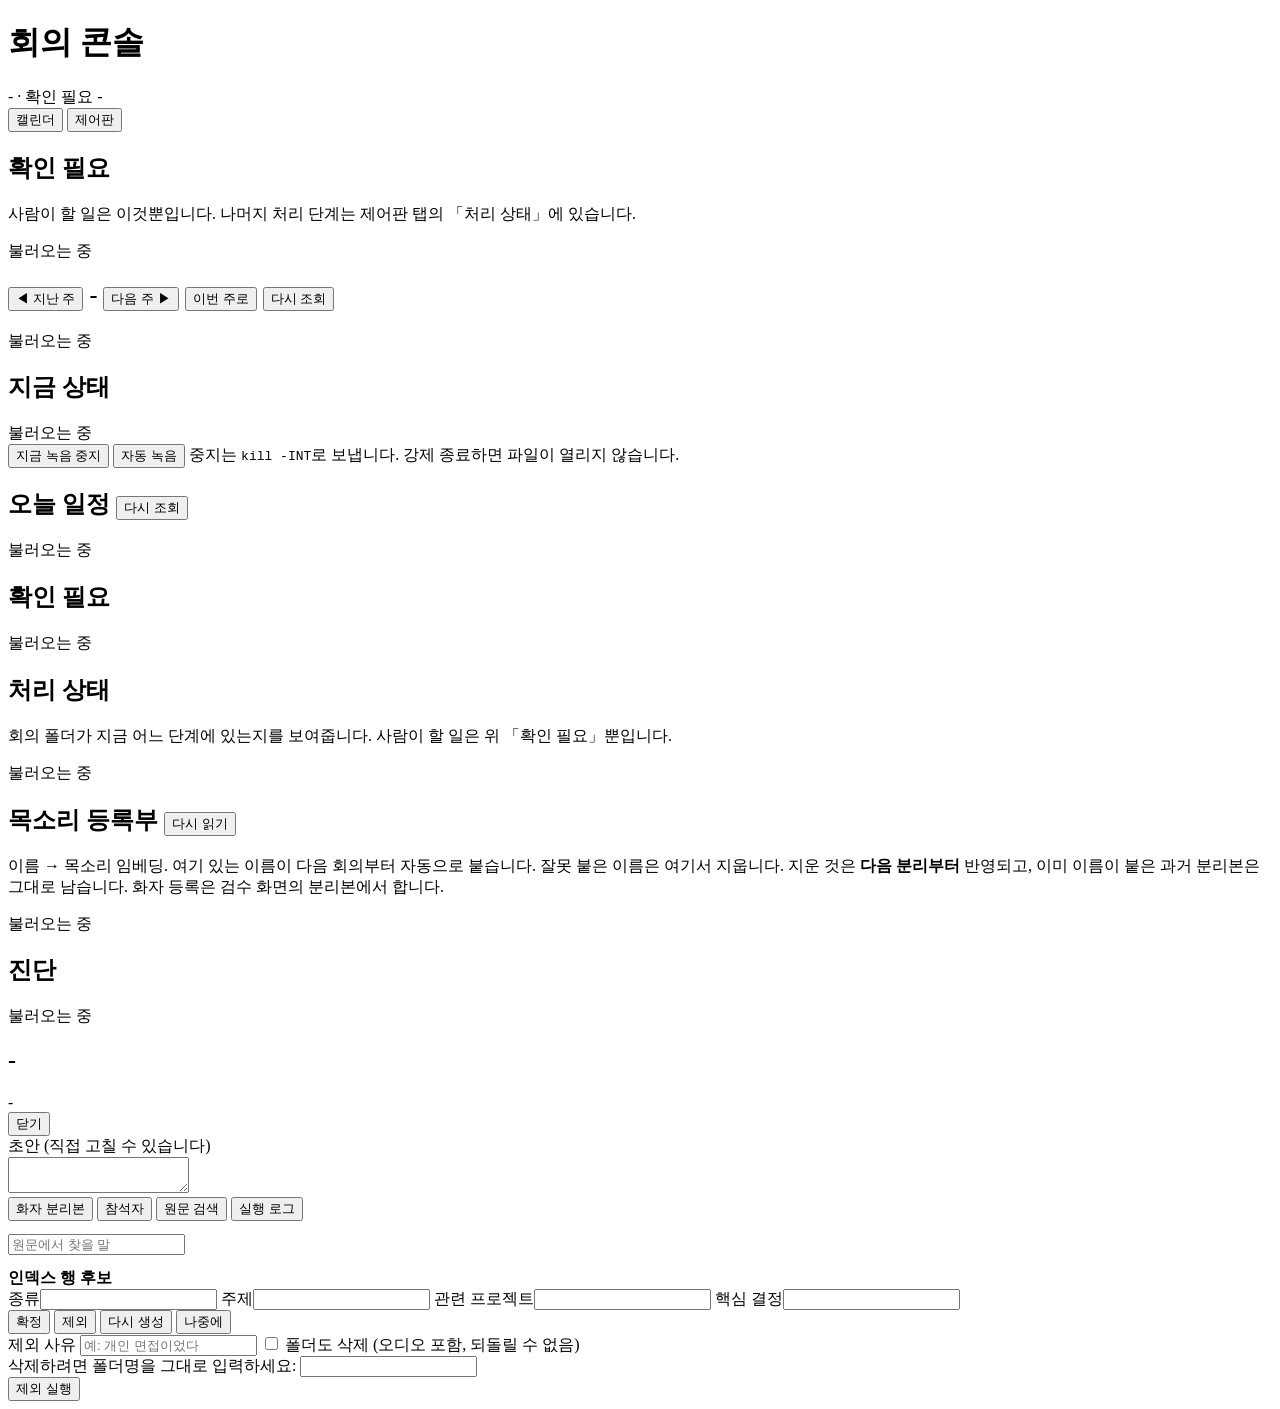
==== meeting-console/static/index.html @ 1160221f "meeting-console: 맥용 회의 녹음·STT·노트 콘솔 (메뉴바 앱 + 설치 번들)" ====
<!DOCTYPE html>
<html lang="ko">
<head>
<meta charset="utf-8">
<meta name="viewport" content="width=device-width, initial-scale=1">
<title>회의 콘솔</title>
<link rel="stylesheet" href="/static/style.css">
</head>
<body>
<header>
  <h1>회의 콘솔</h1>
  <div class="meta"><span id="clock">-</span> · <span id="waiting">확인 필요 -</span></div>
</header>

<!-- 첫 화면은 캘린더다 (스펙 8절 결정 4). 제어판은 두 번째 탭으로 내렸다 -->
<nav id="toptabs">
  <button class="toptab on" data-panel="calendar">캘린더</button>
  <button class="toptab" data-panel="control">제어판</button>
</nav>

<main id="panel-calendar">
  <section class="card" id="card-review">
    <h2>확인 필요 <span id="review-n" class="meta"></span></h2>
    <p class="hint">사람이 할 일은 이것뿐입니다. 나머지 처리 단계는 제어판 탭의 「처리 상태」에 있습니다.</p>
    <div id="review-list">불러오는 중</div>
  </section>

  <section class="card" id="card-week">
    <h2>
      <button id="wk-prev" class="small">◀ 지난 주</button>
      <span id="wk-range">-</span>
      <button id="wk-next" class="small">다음 주 ▶</button>
      <button id="wk-this" class="small">이번 주로</button>
      <button id="wk-reload" class="small">다시 조회</button>
    </h2>
    <div id="wk-sum" class="meta">불러오는 중</div>
    <div id="wk-err"></div>
    <div id="wk-grid"></div>
  </section>
</main>

<main id="panel-control" class="hidden">
  <section class="card" id="card-now">
    <h2>지금 상태</h2>
    <div id="now">불러오는 중</div>
    <div class="row-btn">
      <button id="btn-stop" class="danger">지금 녹음 중지</button>
      <button id="btn-auto">자동 녹음</button>
      <span class="hint">중지는 <code>kill -INT</code>로 보냅니다. 강제 종료하면 파일이 열리지 않습니다.</span>
    </div>
  </section>

  <section class="card">
    <h2>오늘 일정 <button id="btn-today" class="small">다시 조회</button></h2>
    <div id="today">불러오는 중</div>
  </section>

  <section class="card" id="card-queue-review">
    <h2>확인 필요</h2>
    <div id="queue-review">불러오는 중</div>
  </section>

  <section class="card">
    <h2>처리 상태</h2>
    <p class="hint">회의 폴더가 지금 어느 단계에 있는지를 보여줍니다. 사람이 할 일은 위 「확인 필요」뿐입니다.</p>
    <div id="queue">불러오는 중</div>
  </section>

  <section class="card">
    <h2>목소리 등록부 <button id="reg-reload" class="small">다시 읽기</button></h2>
    <p class="hint">이름 → 목소리 임베딩. 여기 있는 이름이 다음 회의부터 자동으로 붙습니다.
      잘못 붙은 이름은 여기서 지웁니다. 지운 것은 <b>다음 분리부터</b> 반영되고, 이미 이름이 붙은
      과거 분리본은 그대로 남습니다. 화자 등록은 검수 화면의 분리본에서 합니다.</p>
    <div id="reg-body">불러오는 중</div>
  </section>

  <section class="card">
    <h2>진단</h2>
    <div id="diag">불러오는 중</div>
  </section>
</main>

<div id="overlay" class="hidden">
  <div id="detail">
    <div id="detail-head">
      <div>
        <h2 id="d-title">-</h2>
        <div class="meta" id="d-meta">-</div>
      </div>
      <button id="d-close" class="small">닫기</button>
    </div>
    <div id="d-warn"></div>
    <div id="spk-line"></div>
    <!-- 폴더가 없는 일정을 눌렀을 때. 캘린더 정보와 예상 폴더명만 보여준다 (스펙 3-6) -->
    <div id="d-cal" class="hidden"></div>
    <div id="detail-body">
      <div class="pane">
        <label class="paneL">초안 (직접 고칠 수 있습니다)</label>
        <!-- [?] 표기와 (미기입) 칸을 세어 눈에 띄게 띄운다 (스펙 5-2). 누르면 그 자리로 간다 -->
        <div id="d-marks" class="marks"></div>
        <textarea id="d-draft" spellcheck="false"></textarea>
      </div>
      <div class="pane">
        <div class="tabs">
          <button class="tab on" data-tab="speakers">화자 분리본</button>
          <button class="tab" data-tab="attendees">참석자</button>
          <button class="tab" data-tab="search">원문 검색</button>
          <button class="tab" data-tab="log">실행 로그</button>
        </div>
        <div id="t-speakers" class="tabbody"><pre></pre></div>
        <div id="t-attendees" class="tabbody hidden"><pre></pre></div>
        <div id="t-search" class="tabbody hidden">
          <input id="q" placeholder="원문에서 찾을 말">
          <div id="q-hits"></div>
        </div>
        <div id="t-log" class="tabbody hidden"><pre></pre></div>
      </div>
      <!-- 화자 등록 서랍. 분리본의 SPEAKER_NN 칩을 누르면 초안 옆에 나란히 열린다 (스펙 8절 결정 1) -->
      <aside id="drawer" class="pane hidden"></aside>
    </div>
    <div id="index-row">
      <strong>인덱스 행 후보</strong>
      <div class="grid4">
        <label>종류<input id="ir-0"></label>
        <label>주제<input id="ir-1"></label>
        <label>관련 프로젝트<input id="ir-2"></label>
        <label>핵심 결정<input id="ir-3"></label>
      </div>
    </div>
    <div id="detail-foot">
      <button id="b-approve" class="primary">확정</button>
      <button id="b-exclude">제외</button>
      <button id="b-regen">다시 생성</button>
      <button id="b-later" class="small">나중에</button>
      <span id="d-msg"></span>
    </div>
    <div id="exclude-box" class="hidden">
      <label>제외 사유 <input id="x-reason" placeholder="예: 개인 면접이었다"></label>
      <label class="chk"><input type="checkbox" id="x-del"> 폴더도 삭제 (오디오 포함, 되돌릴 수 없음)</label>
      <div id="x-confirm-box" class="hidden">
        <label>삭제하려면 폴더명을 그대로 입력하세요: <code id="x-folder"></code>
          <input id="x-confirm" autocomplete="off"></label>
      </div>
      <button id="x-go">제외 실행</button>
    </div>
  </div>
</div>
<script src="/static/app.js"></script>
</body>
</html>
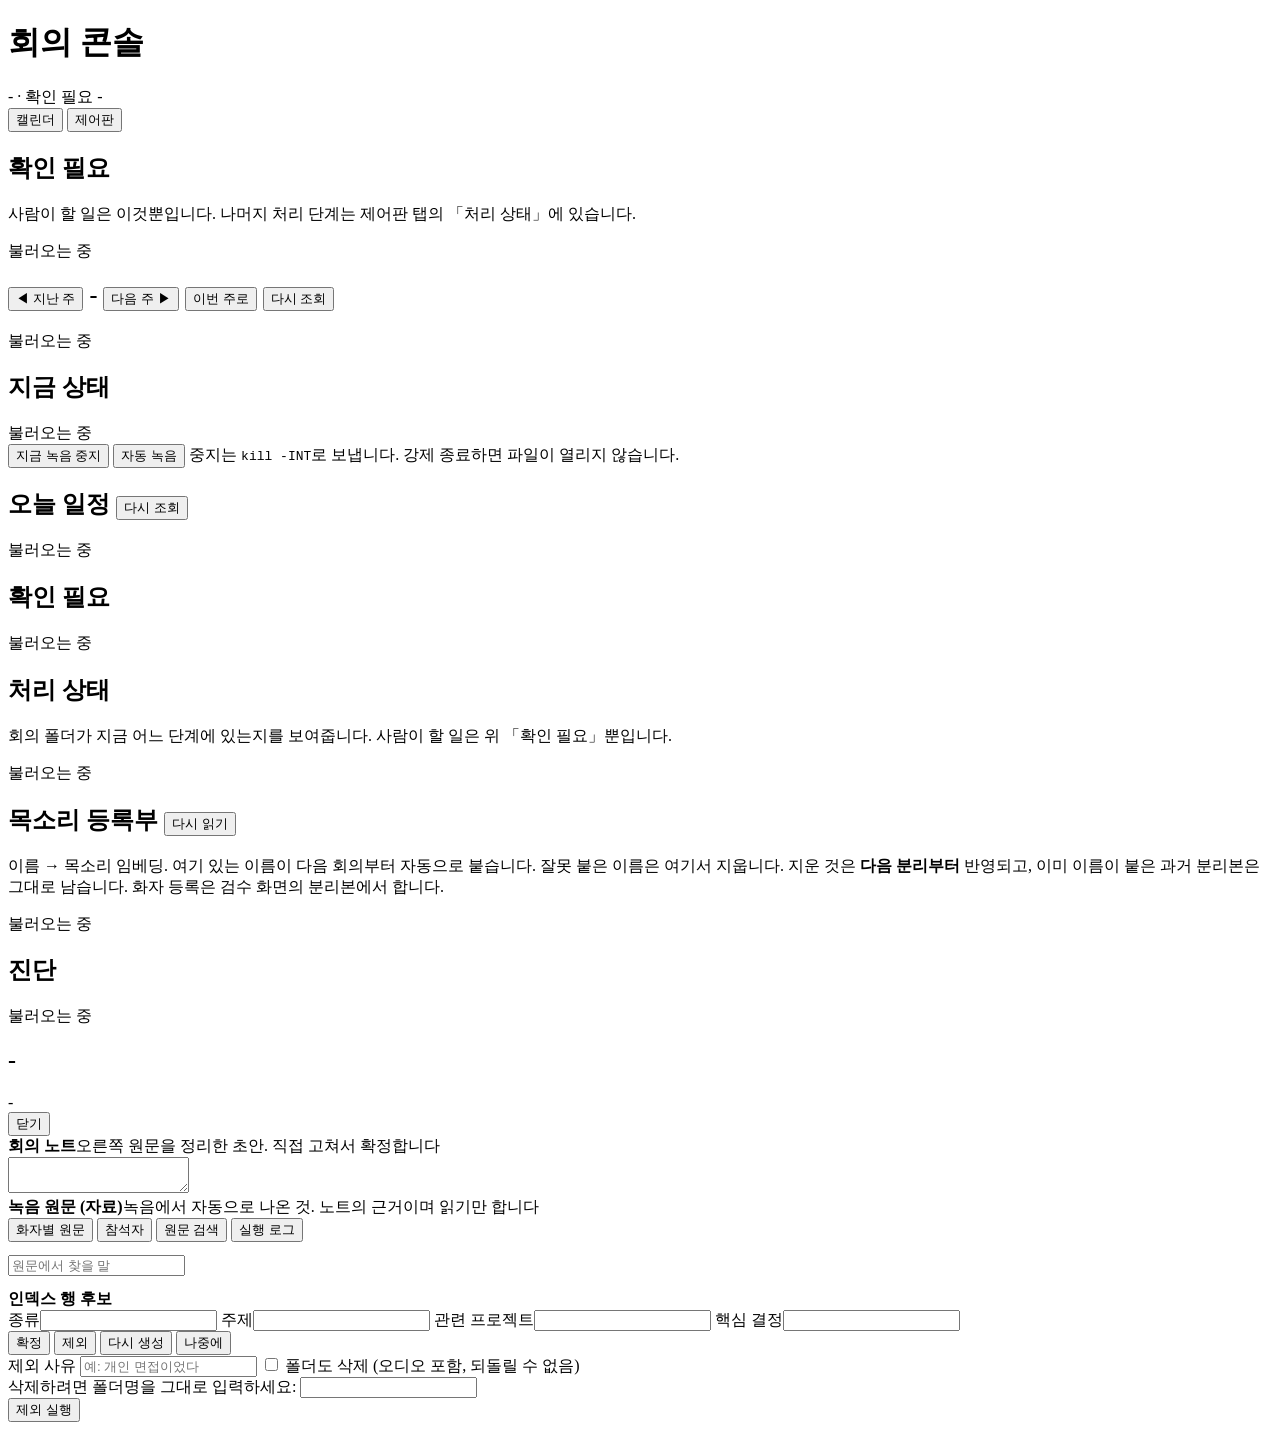
==== commit 4d71c7a9: "검수 창 두 칸에 역할 머리띠 (회의 노트 / 녹음 원문)" ====
--- a/meeting-console/static/index.html
+++ b/meeting-console/static/index.html
@@ -95,14 +95,16 @@
     <div id="d-cal" class="hidden"></div>
     <div id="detail-body">
       <div class="pane">
-        <label class="paneL">초안 (직접 고칠 수 있습니다)</label>
+        <!-- 왼쪽 = 정리된 노트, 오른쪽 = 녹음에서 나온 원문 자료. 어느 쪽이 무엇인지 첫눈에 갈리게 머리띠를 붙인다 (2026-09-08 사용자 피드백) -->
+        <div class="paneH note"><b>회의 노트</b><span id="note-sub">오른쪽 원문을 정리한 초안. 직접 고쳐서 확정합니다</span></div>
         <!-- [?] 표기와 (미기입) 칸을 세어 눈에 띄게 띄운다 (스펙 5-2). 누르면 그 자리로 간다 -->
         <div id="d-marks" class="marks"></div>
         <textarea id="d-draft" spellcheck="false"></textarea>
       </div>
       <div class="pane">
+        <div class="paneH src"><b>녹음 원문 (자료)</b><span>녹음에서 자동으로 나온 것. 노트의 근거이며 읽기만 합니다</span></div>
         <div class="tabs">
-          <button class="tab on" data-tab="speakers">화자 분리본</button>
+          <button class="tab on" data-tab="speakers">화자별 원문</button>
           <button class="tab" data-tab="attendees">참석자</button>
           <button class="tab" data-tab="search">원문 검색</button>
           <button class="tab" data-tab="log">실행 로그</button>
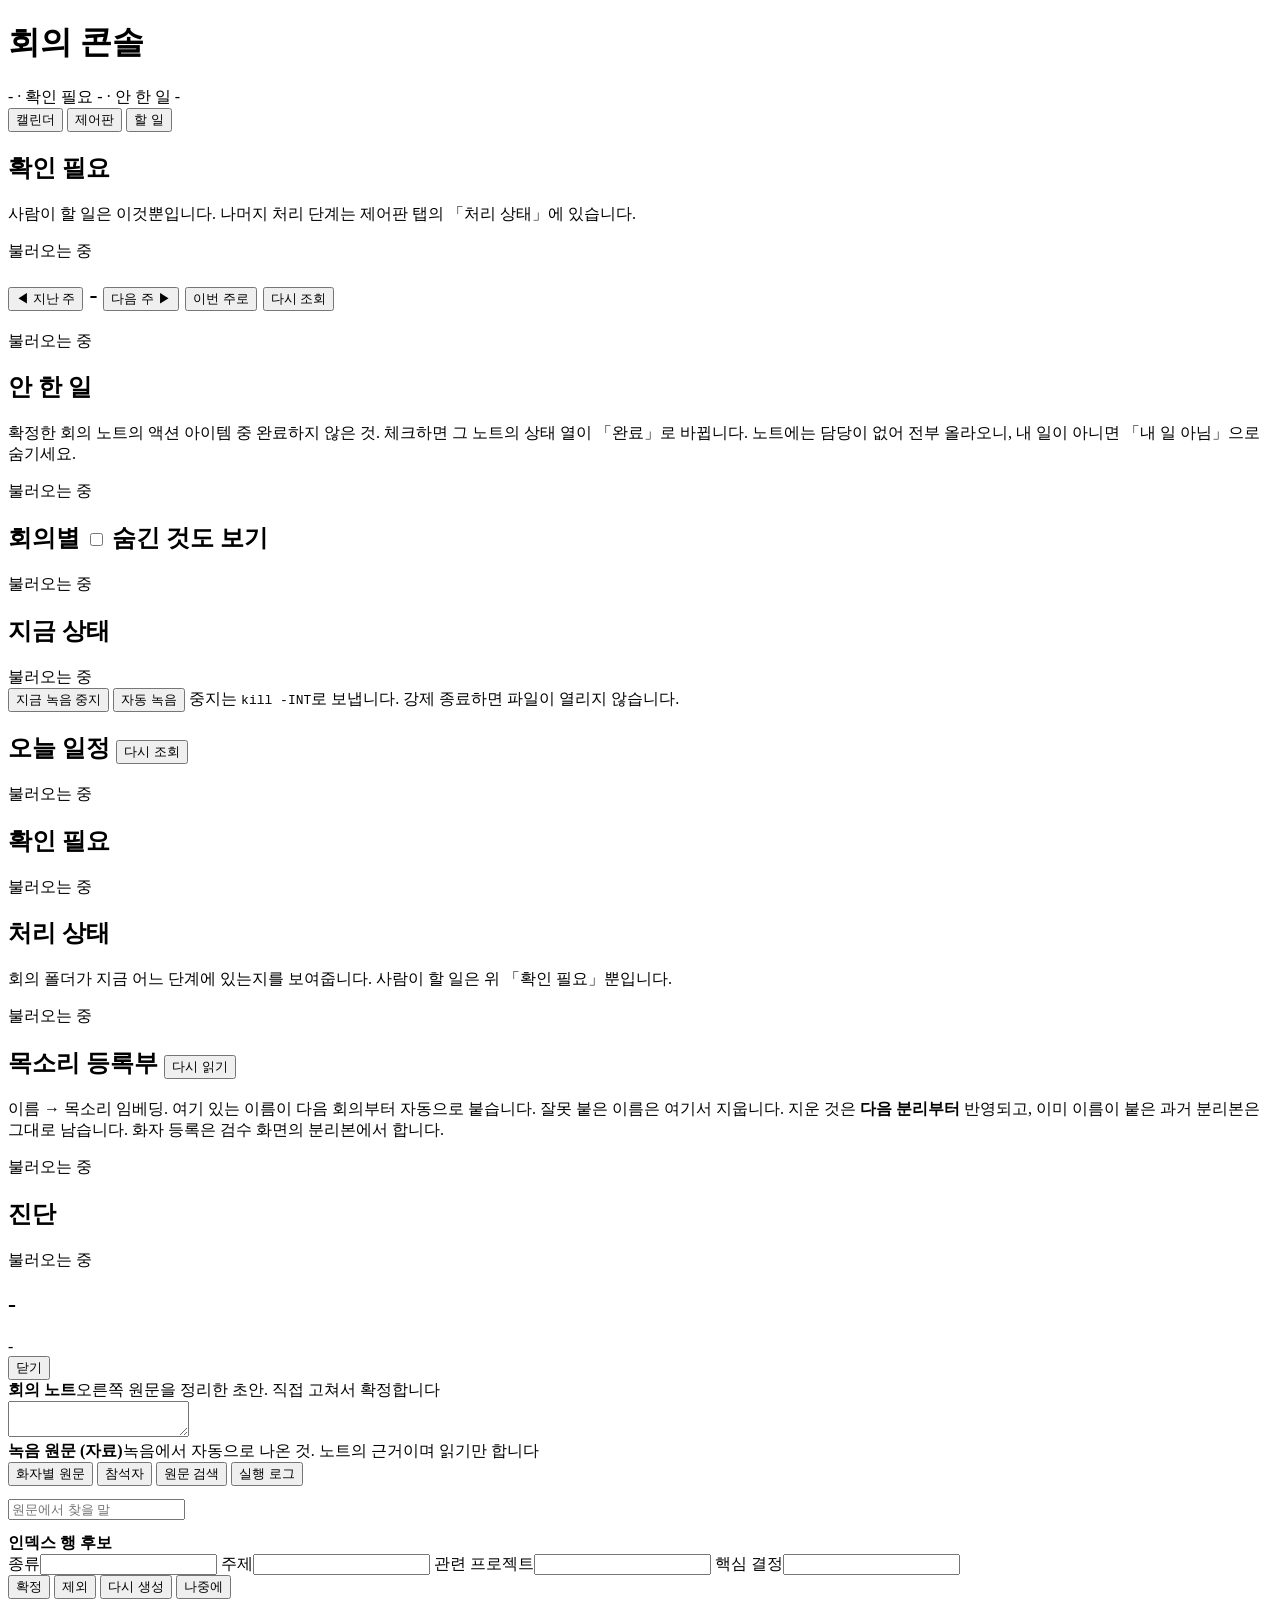
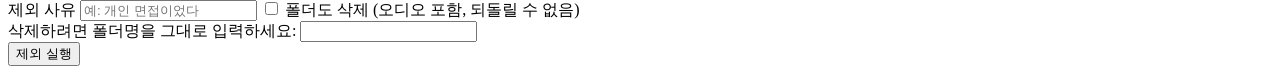
==== commit 7281f088: "할 일 탭: 확정 노트 액션 아이템 모아 체크" ====
--- a/meeting-console/static/index.html
+++ b/meeting-console/static/index.html
@@ -9,13 +9,14 @@
 <body>
 <header>
   <h1>회의 콘솔</h1>
-  <div class="meta"><span id="clock">-</span> · <span id="waiting">확인 필요 -</span></div>
+  <div class="meta"><span id="clock">-</span> · <span id="waiting">확인 필요 -</span> · <span id="todo-open">안 한 일 -</span></div>
 </header>
 
 <!-- 첫 화면은 캘린더다 (스펙 8절 결정 4). 제어판은 두 번째 탭으로 내렸다 -->
 <nav id="toptabs">
   <button class="toptab on" data-panel="calendar">캘린더</button>
   <button class="toptab" data-panel="control">제어판</button>
+  <button class="toptab" data-panel="todo">할 일 <span id="todo-badge" class="badge"></span></button>
 </nav>
 
 <main id="panel-calendar">
@@ -36,6 +37,20 @@
     <div id="wk-sum" class="meta">불러오는 중</div>
     <div id="wk-err"></div>
     <div id="wk-grid"></div>
+  </section>
+</main>
+
+<!-- 할 일: 확정 노트의 액션 아이템을 한 화면에 모은다 (스펙 5단계, 2026-09-08). 완료 체크는 노트의 상태 열에 쓴다 -->
+<main id="panel-todo" class="hidden">
+  <section class="card" id="card-todo-open">
+    <h2>안 한 일 <span id="todo-open-n" class="meta"></span></h2>
+    <p class="hint">확정한 회의 노트의 액션 아이템 중 완료하지 않은 것. 체크하면 그 노트의 상태 열이 「완료」로 바뀝니다.
+      노트에는 담당이 없어 전부 올라오니, 내 일이 아니면 「내 일 아님」으로 숨기세요.</p>
+    <div id="todo-open-list">불러오는 중</div>
+  </section>
+  <section class="card" id="card-todo-by">
+    <h2>회의별 <span class="meta"><label class="chk"><input type="checkbox" id="todo-show-hidden"> 숨긴 것도 보기</label></span></h2>
+    <div id="todo-by-list">불러오는 중</div>
   </section>
 </main>
 
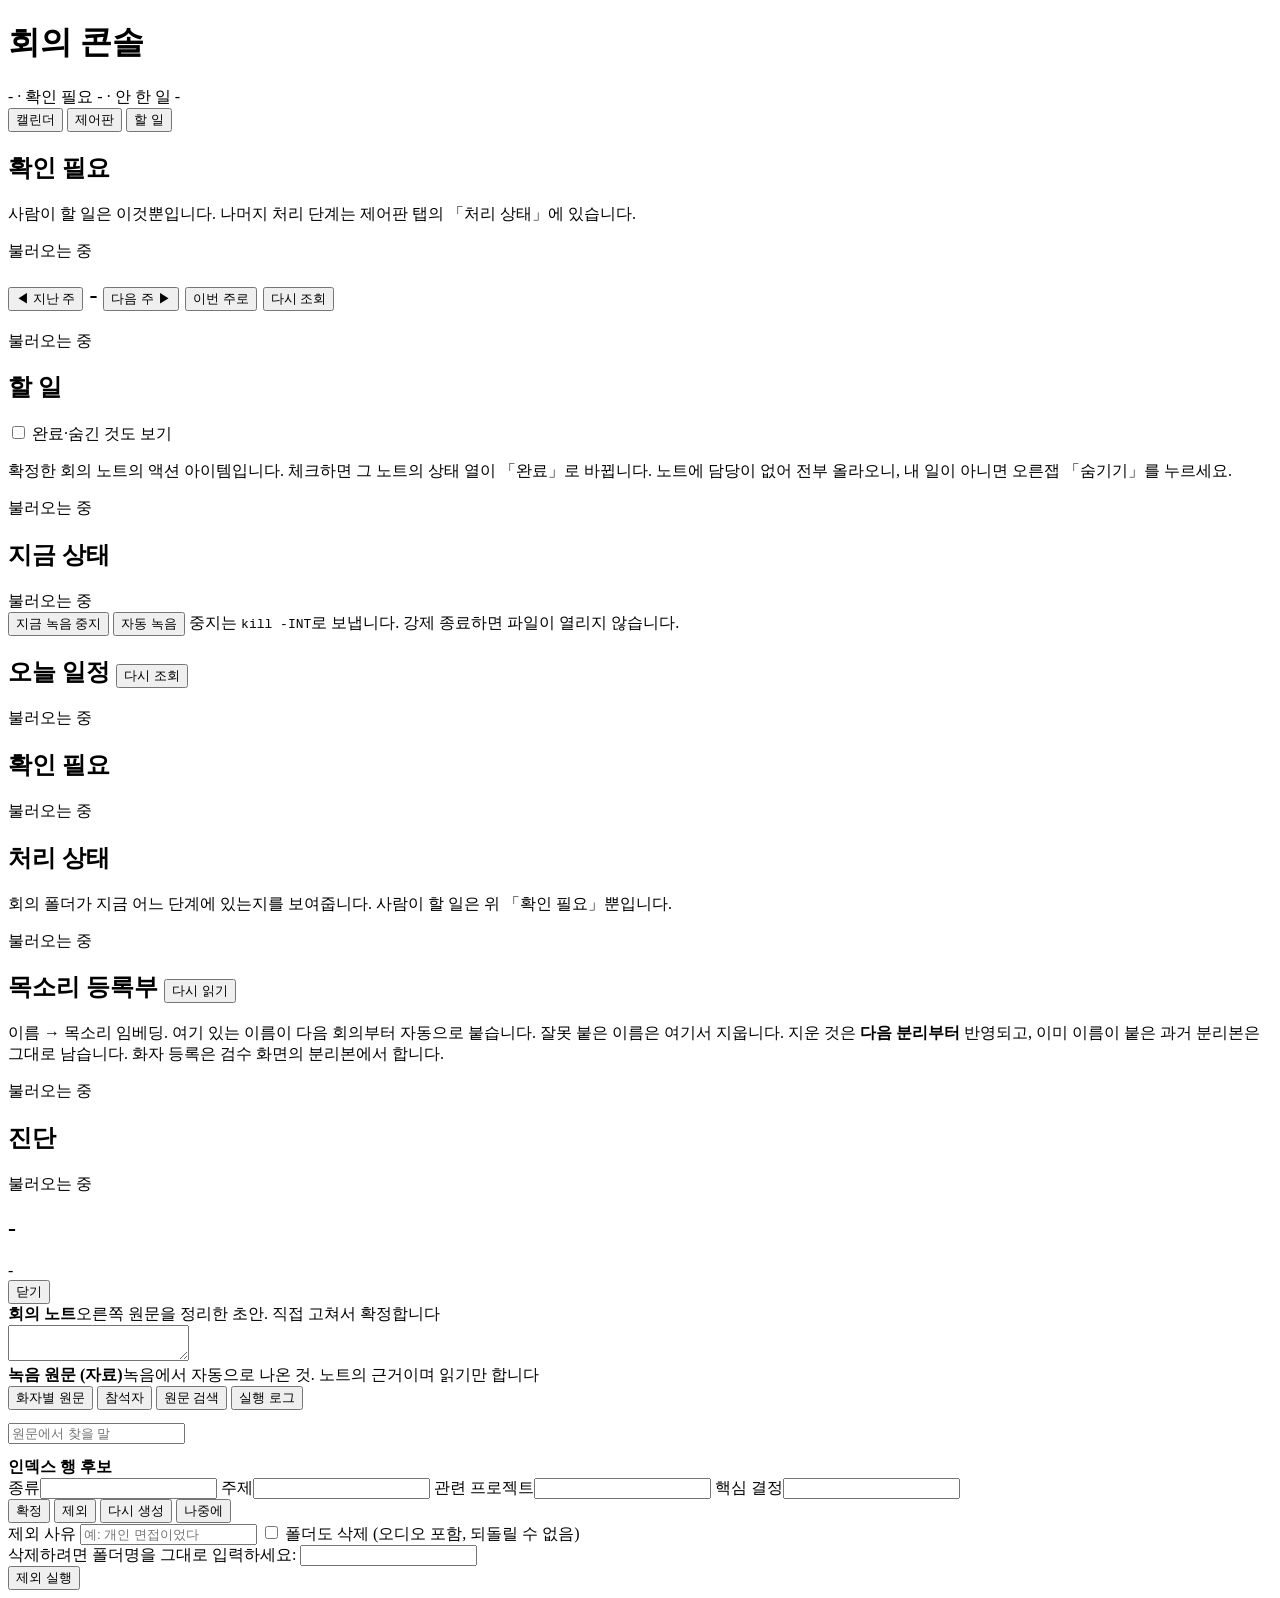
==== commit dd7166be: "뒤쪽 빈 녹음 자동 자르기(trim-tail.py) · 할 일 탭 가독성 재작업" ====
--- a/meeting-console/static/index.html
+++ b/meeting-console/static/index.html
@@ -42,15 +42,14 @@
 
 <!-- 할 일: 확정 노트의 액션 아이템을 한 화면에 모은다 (스펙 5단계, 2026-09-08). 완료 체크는 노트의 상태 열에 쓴다 -->
 <main id="panel-todo" class="hidden">
-  <section class="card" id="card-todo-open">
-    <h2>안 한 일 <span id="todo-open-n" class="meta"></span></h2>
-    <p class="hint">확정한 회의 노트의 액션 아이템 중 완료하지 않은 것. 체크하면 그 노트의 상태 열이 「완료」로 바뀝니다.
-      노트에는 담당이 없어 전부 올라오니, 내 일이 아니면 「내 일 아님」으로 숨기세요.</p>
-    <div id="todo-open-list">불러오는 중</div>
-  </section>
-  <section class="card" id="card-todo-by">
-    <h2>회의별 <span class="meta"><label class="chk"><input type="checkbox" id="todo-show-hidden"> 숨긴 것도 보기</label></span></h2>
-    <div id="todo-by-list">불러오는 중</div>
+  <section class="card" id="card-todo">
+    <div class="todo-head">
+      <h2>할 일 <span id="todo-open-n" class="meta"></span></h2>
+      <label class="chk meta"><input type="checkbox" id="todo-show-all"> 완료·숨긴 것도 보기</label>
+    </div>
+    <p class="hint">확정한 회의 노트의 액션 아이템입니다. 체크하면 그 노트의 상태 열이 「완료」로 바뀝니다.
+      노트에 담당이 없어 전부 올라오니, 내 일이 아니면 오른잽 「숨기기」를 누르세요.</p>
+    <div id="todo-list">불러오는 중</div>
   </section>
 </main>
 
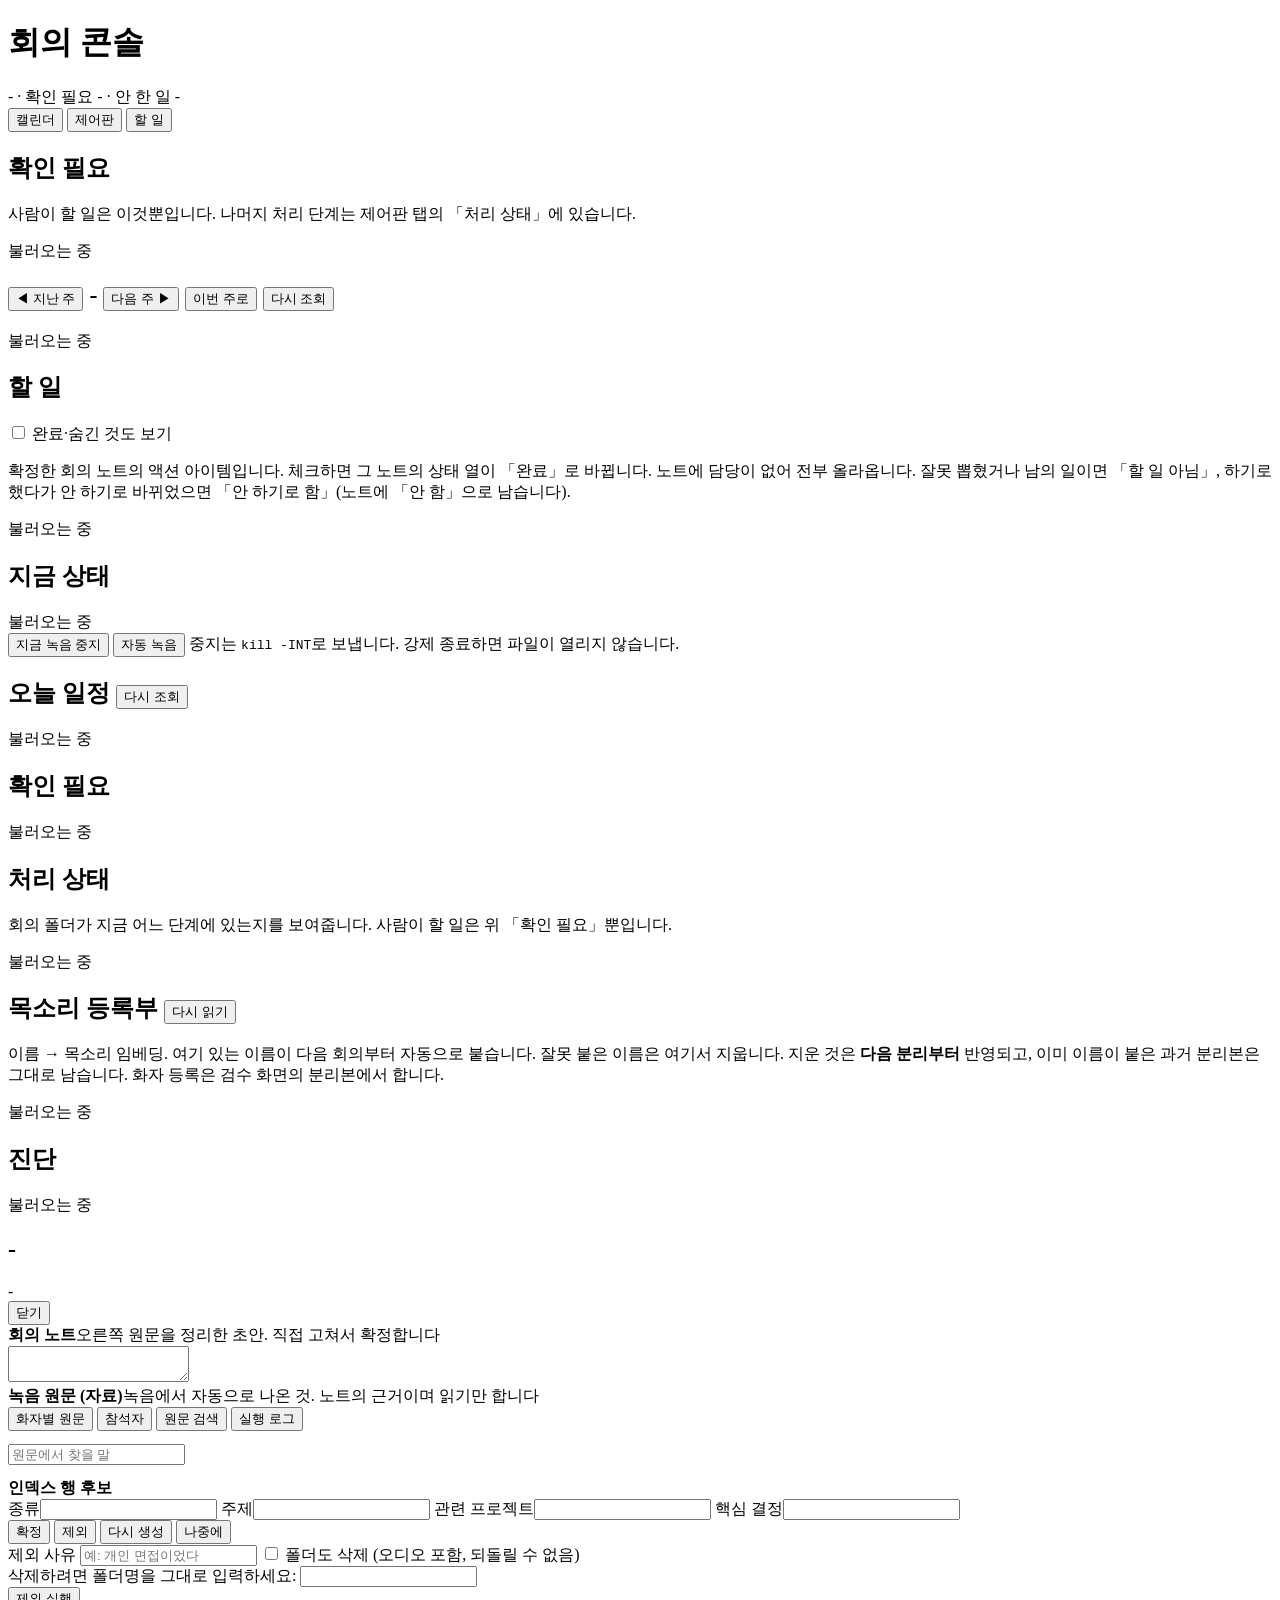
==== commit 3a5ea99d: "할 일 탭 안내 문구" ====
--- a/meeting-console/static/index.html
+++ b/meeting-console/static/index.html
@@ -48,7 +48,7 @@
       <label class="chk meta"><input type="checkbox" id="todo-show-all"> 완료·숨긴 것도 보기</label>
     </div>
     <p class="hint">확정한 회의 노트의 액션 아이템입니다. 체크하면 그 노트의 상태 열이 「완료」로 바뀝니다.
-      노트에 담당이 없어 전부 올라오니, 내 일이 아니면 오른잽 「숨기기」를 누르세요.</p>
+      노트에 담당이 없어 전부 올라옵니다. 잘못 뽑혔거나 남의 일이면 「할 일 아님」, 하기로 했다가 안 하기로 바뀌었으면 「안 하기로 함」(노트에 「안 함」으로 남습니다).</p>
     <div id="todo-list">불러오는 중</div>
   </section>
 </main>
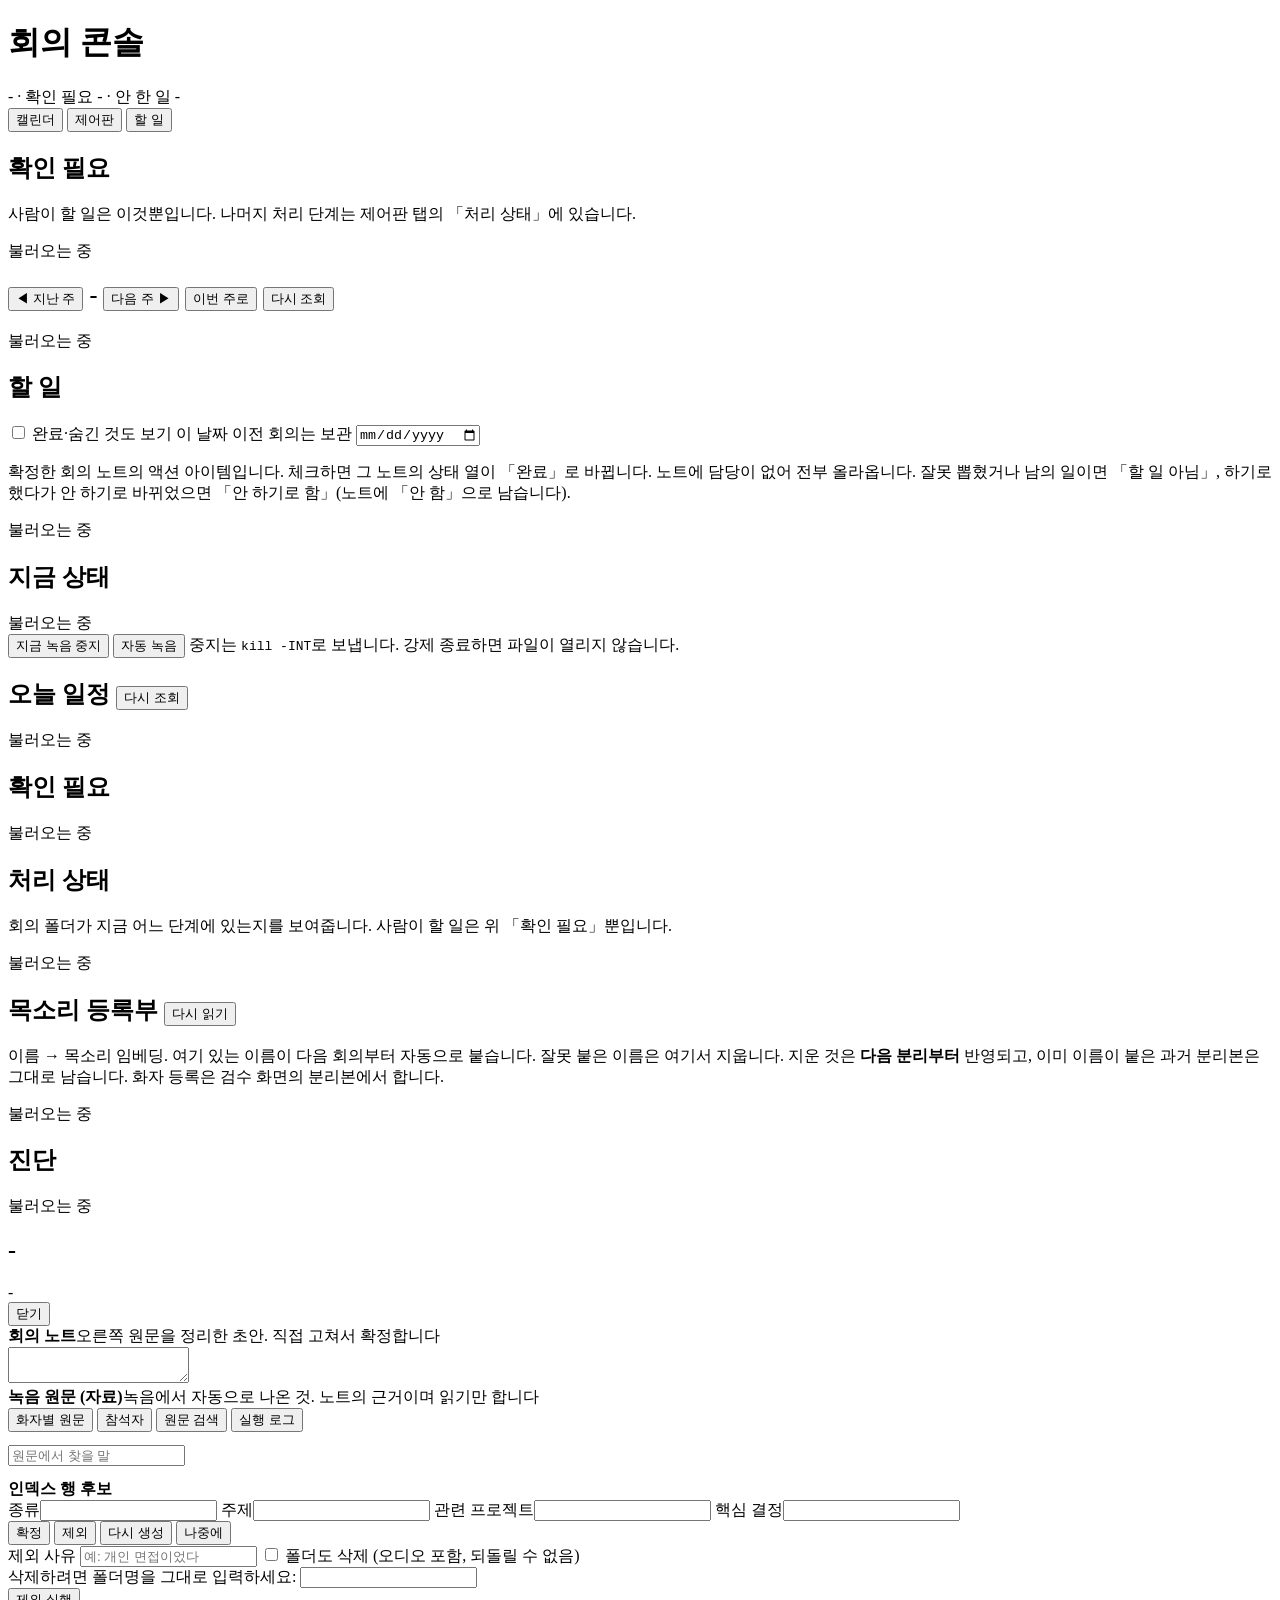
==== commit d60973fe: "할 일: 기준 날짜 이전 회의 보관" ====
--- a/meeting-console/static/index.html
+++ b/meeting-console/static/index.html
@@ -45,7 +45,10 @@
   <section class="card" id="card-todo">
     <div class="todo-head">
       <h2>할 일 <span id="todo-open-n" class="meta"></span></h2>
-      <label class="chk meta"><input type="checkbox" id="todo-show-all"> 완료·숨긴 것도 보기</label>
+      <span class="meta todo-tools">
+        <label class="chk"><input type="checkbox" id="todo-show-all"> 완료·숨긴 것도 보기</label>
+        <label class="chk">이 날짜 이전 회의는 보관 <input type="date" id="todo-archive-before"></label>
+      </span>
     </div>
     <p class="hint">확정한 회의 노트의 액션 아이템입니다. 체크하면 그 노트의 상태 열이 「완료」로 바뀝니다.
       노트에 담당이 없어 전부 올라옵니다. 잘못 뽑혔거나 남의 일이면 「할 일 아님」, 하기로 했다가 안 하기로 바뀌었으면 「안 하기로 함」(노트에 「안 함」으로 남습니다).</p>
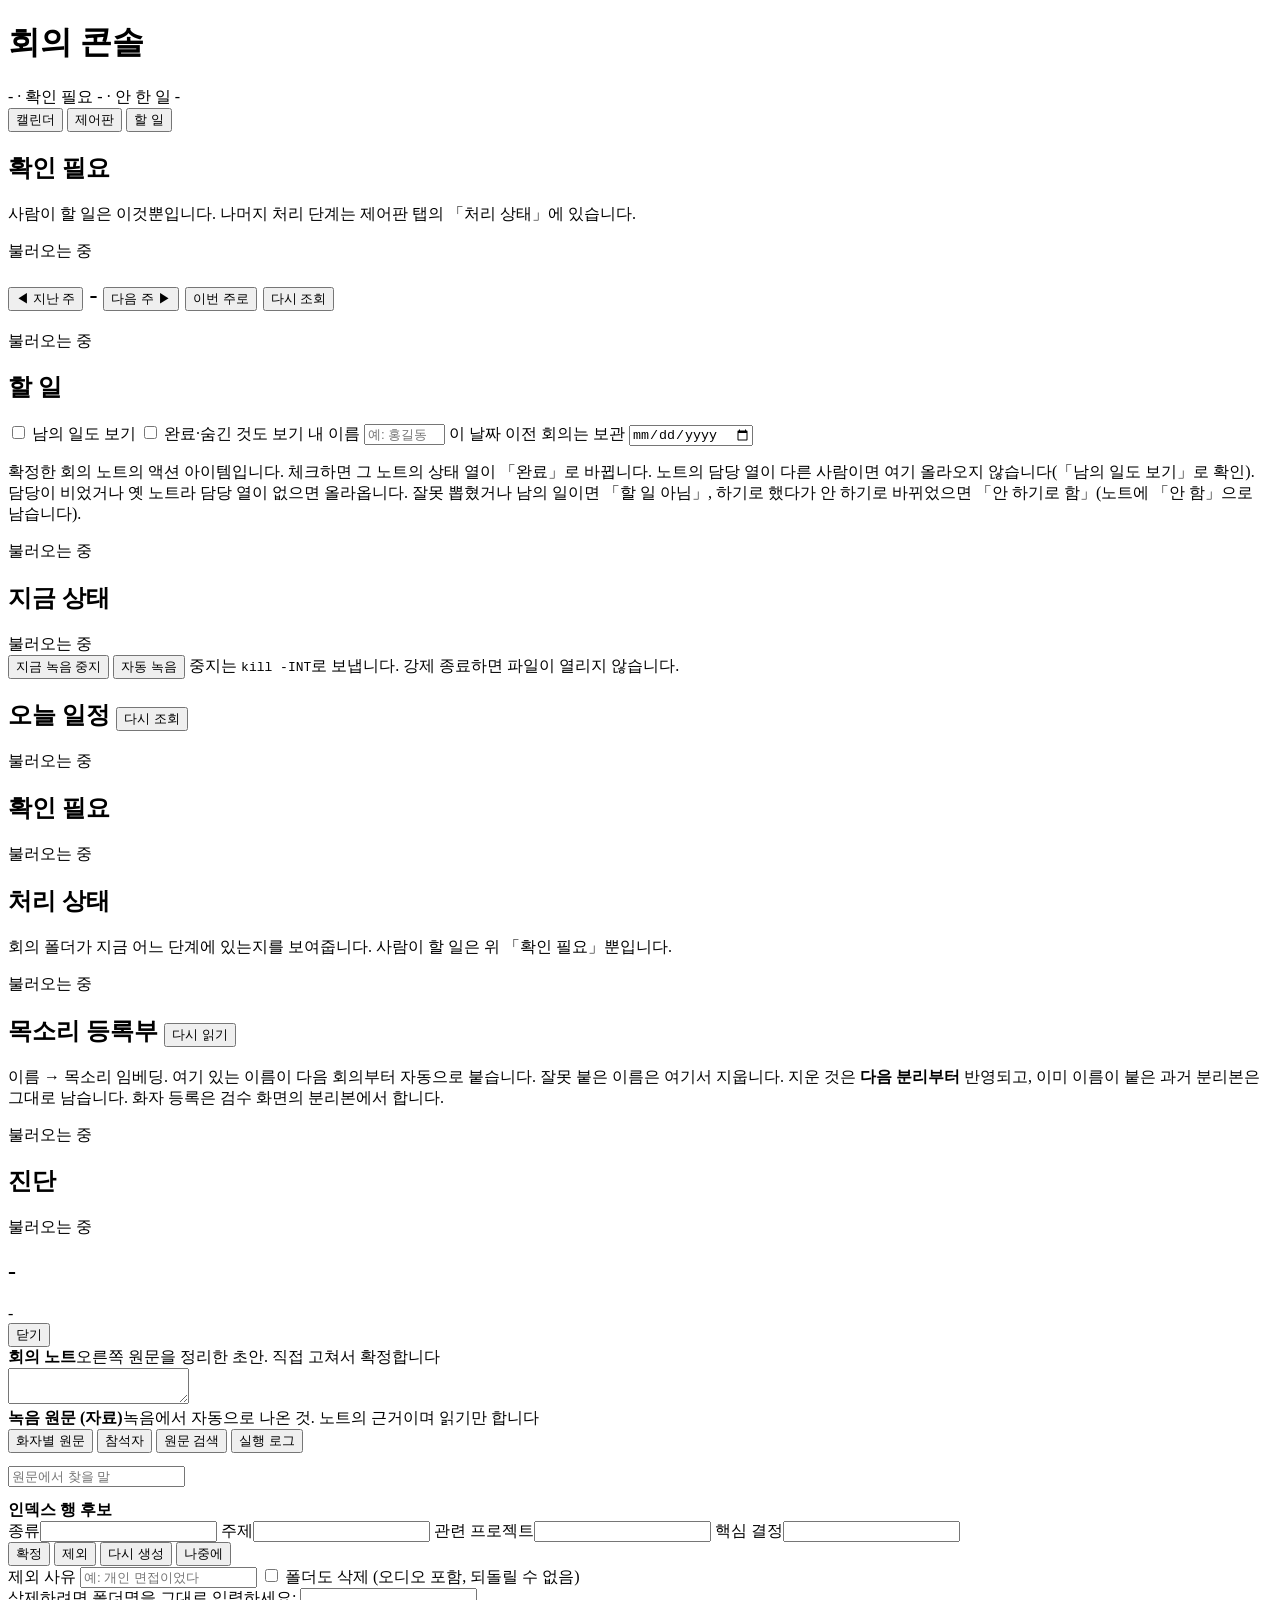
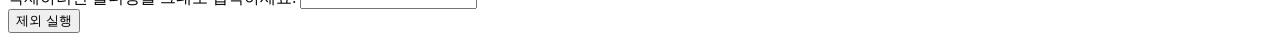
==== commit 191ee5ae: "메뉴바 녹음 중지: 즉시 뜨는 떠 있는 확인 창" ====
--- a/meeting-console/static/index.html
+++ b/meeting-console/static/index.html
@@ -46,12 +46,15 @@
     <div class="todo-head">
       <h2>할 일 <span id="todo-open-n" class="meta"></span></h2>
       <span class="meta todo-tools">
+        <label class="chk"><input type="checkbox" id="todo-show-others"> 남의 일도 보기</label>
         <label class="chk"><input type="checkbox" id="todo-show-all"> 완료·숨긴 것도 보기</label>
+        <label class="chk">내 이름 <input type="text" id="todo-me" placeholder="예: 홍길동" size="8"></label>
         <label class="chk">이 날짜 이전 회의는 보관 <input type="date" id="todo-archive-before"></label>
       </span>
     </div>
     <p class="hint">확정한 회의 노트의 액션 아이템입니다. 체크하면 그 노트의 상태 열이 「완료」로 바뀝니다.
-      노트에 담당이 없어 전부 올라옵니다. 잘못 뽑혔거나 남의 일이면 「할 일 아님」, 하기로 했다가 안 하기로 바뀌었으면 「안 하기로 함」(노트에 「안 함」으로 남습니다).</p>
+      노트의 담당 열이 다른 사람이면 여기 올라오지 않습니다(「남의 일도 보기」로 확인). 담당이 비었거나 옛 노트라 담당 열이 없으면 올라옵니다.
+      잘못 뽑혔거나 남의 일이면 「할 일 아님」, 하기로 했다가 안 하기로 바뀌었으면 「안 하기로 함」(노트에 「안 함」으로 남습니다).</p>
     <div id="todo-list">불러오는 중</div>
   </section>
 </main>
